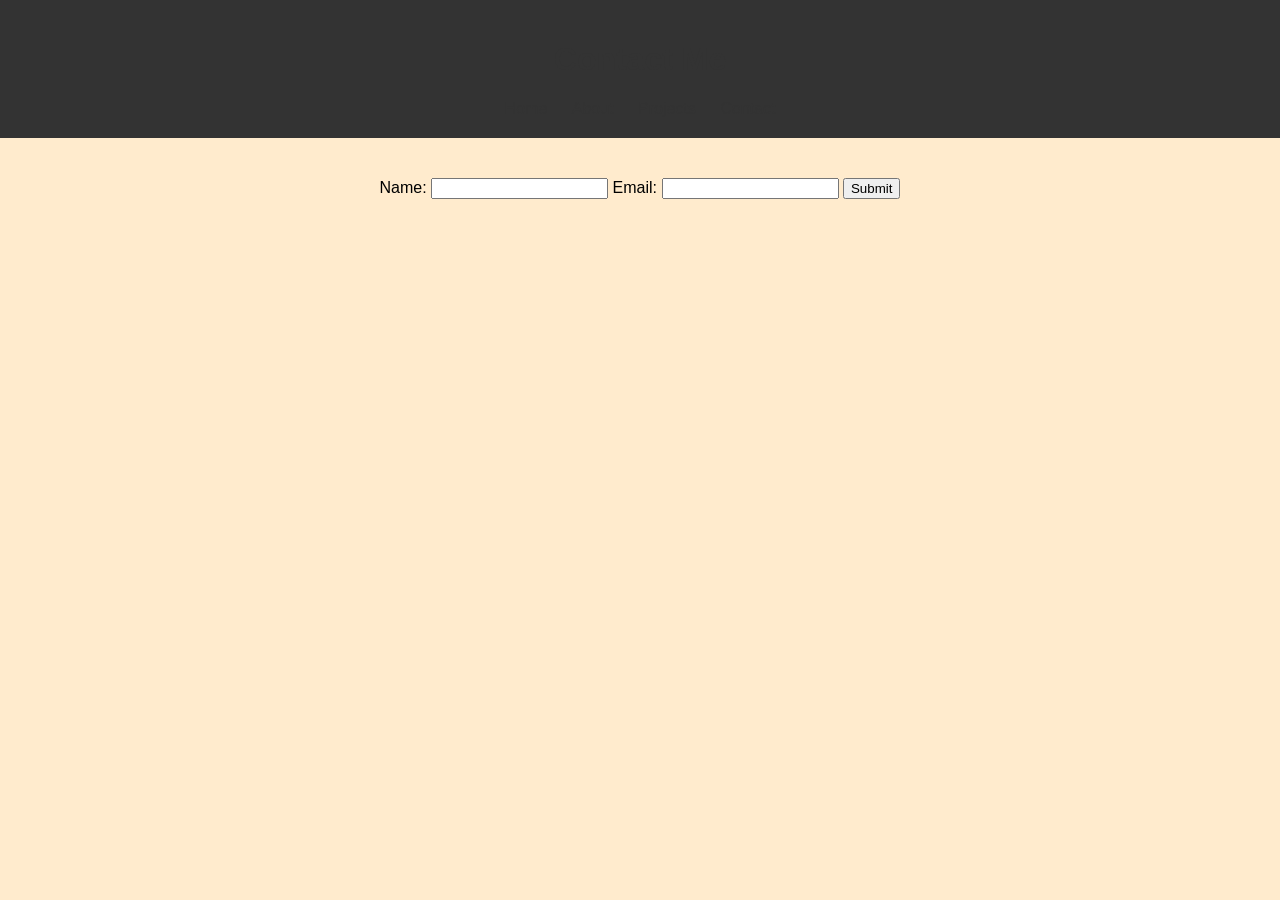
==== contact.html @ eaaabbf1 "Initial portfolio project" ====
<!DOCTYPE html>
<html>
<head>
<title>Contact</title>
<link rel="stylesheet" href="style.css">
<script src="script.js"></script>
</head>

<body>

<header>
<h1>Contact Me</h1>

<nav>
<a href="index.html">Home</a>
<a href="about.html">About</a>
<a href="projects.html">Projects</a>
<a href="contact.html">Contact</a>
</nav>

</header>

<section>

<form onsubmit="return validateForm()">

<label>Name:</label>
<input type="text" id="name">

<label>Email:</label>
<input type="email" id="email">

<button type="submit">Submit</button>

</form>

</section>

</body>
</html>
---- style.css ----
body{
font-family: Arial;
margin:0;
padding:0;
text-align:center;
background-color: blanchedalmond;
}

header{
background:#333;
color:#333;
padding:20px;
}

nav a{
margin:10px;
color:#333;
text-decoration:none;
}

section{
padding:40px;
}

footer{
background:#333;
color:#333;
padding:10px;
}
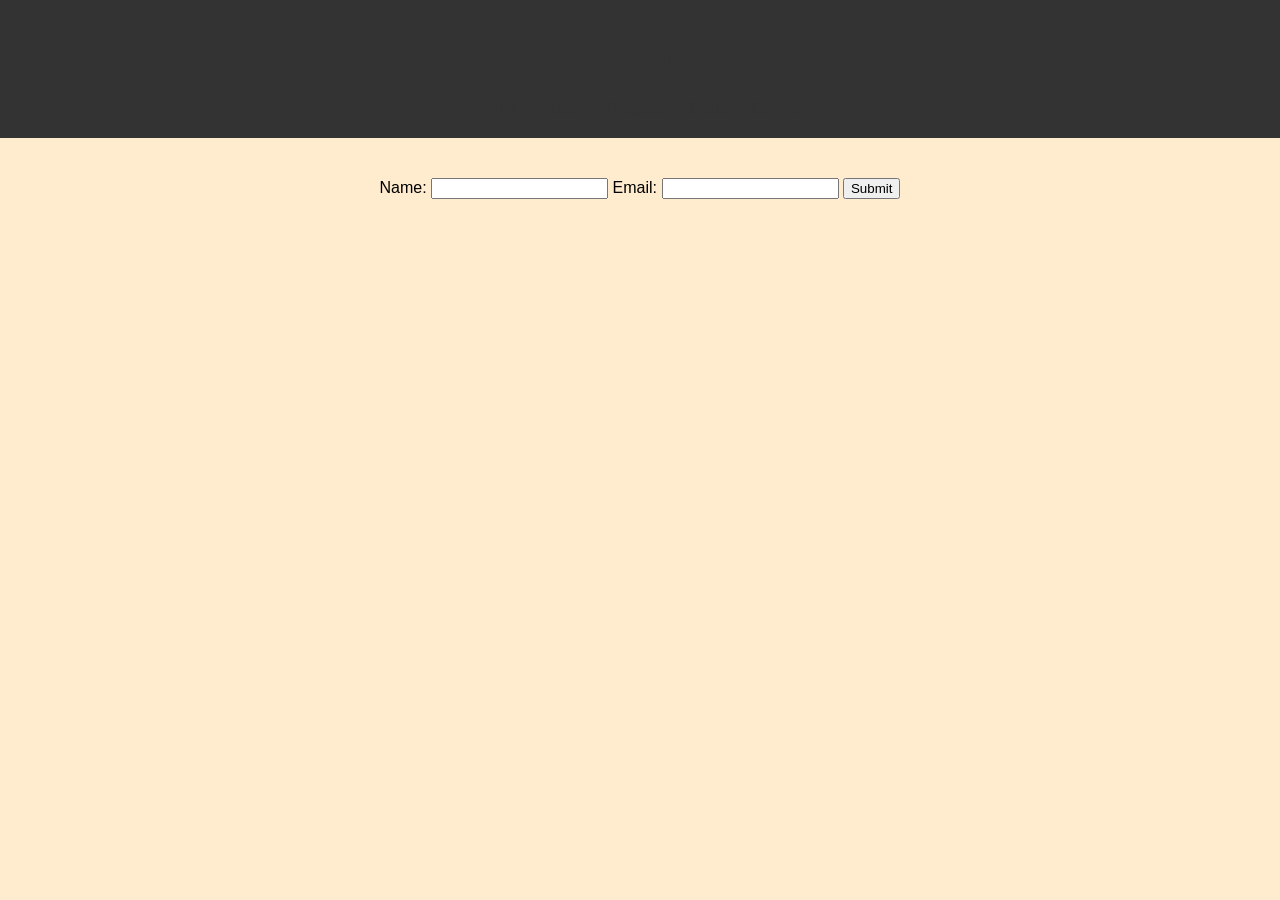
==== commit e8648469: "Initial commit" ====
--- a/contact.html
+++ b/contact.html
@@ -15,6 +15,7 @@
 <a href="index.html">Home</a>
 <a href="about.html">About</a>
 <a href="projects.html">Projects</a>
+<a href="skills.html">Skills</a>
 <a href="contact.html">Contact</a>
 </nav>
 
